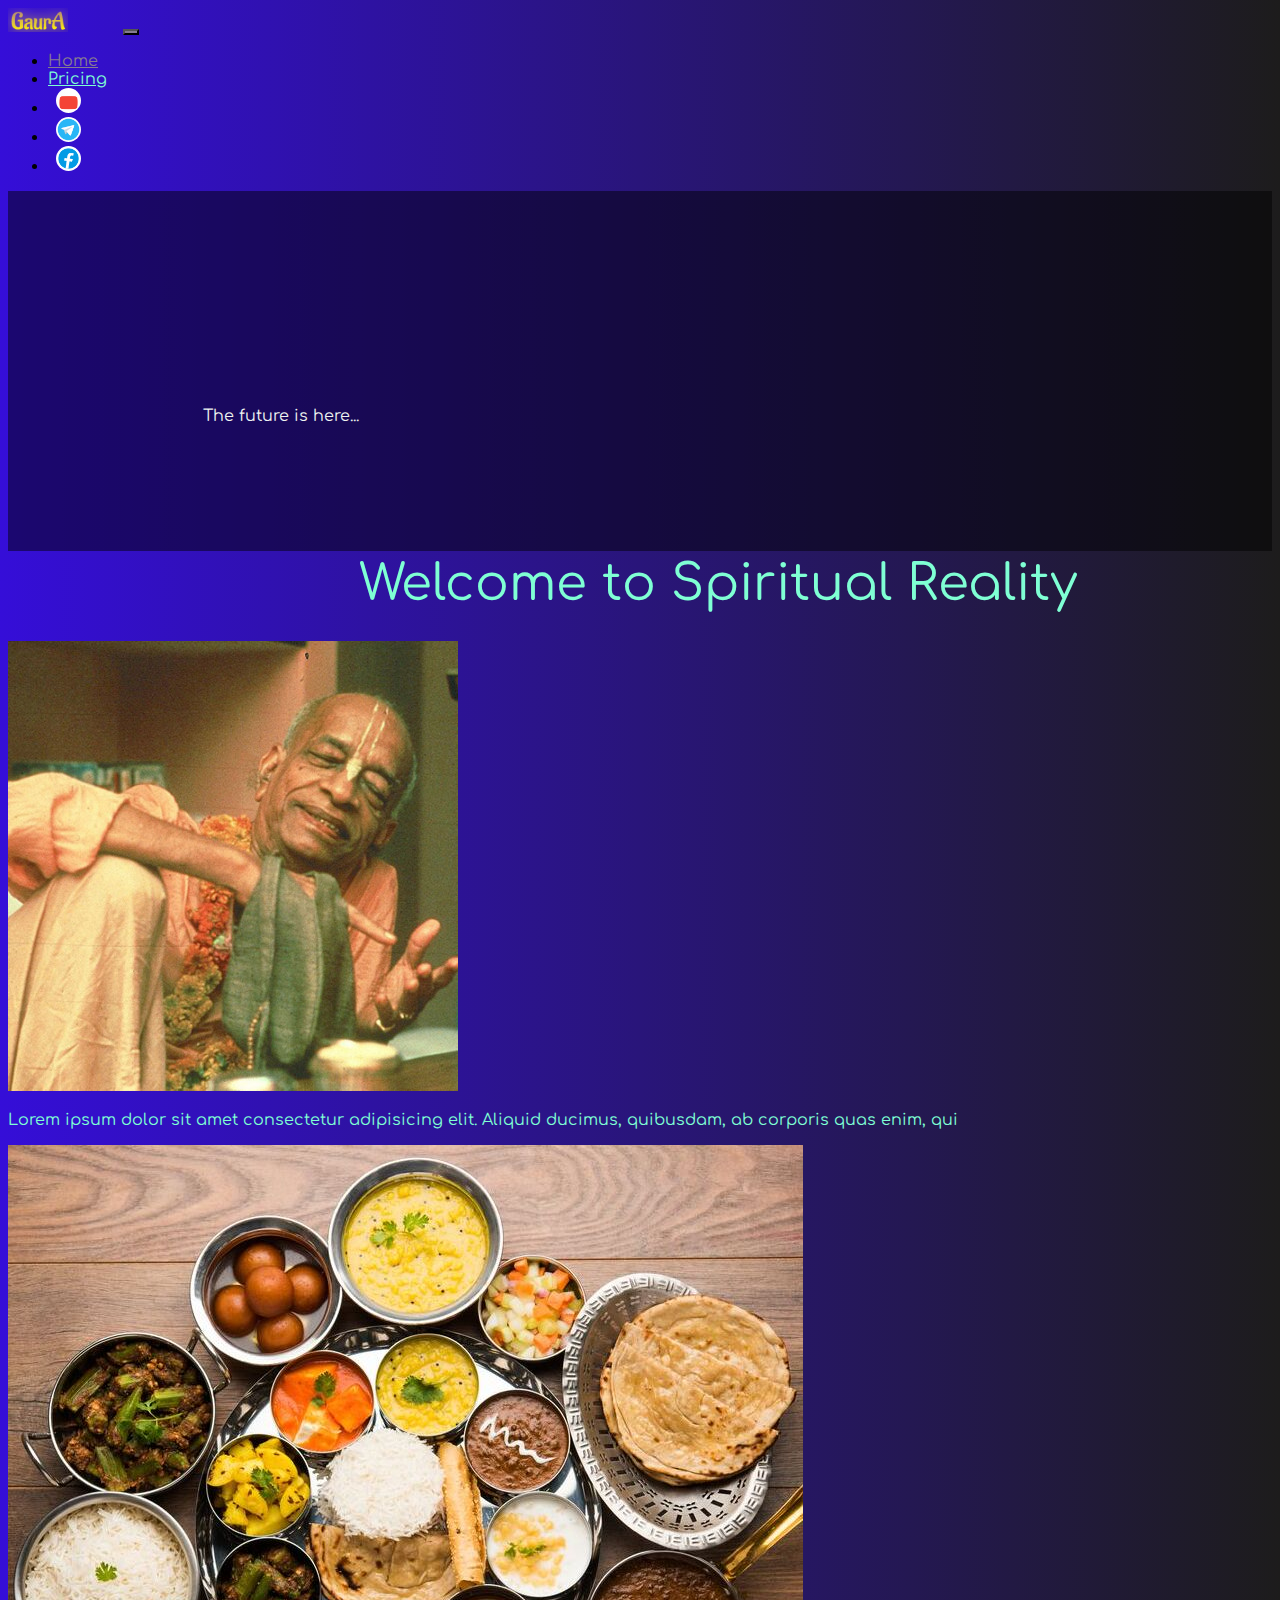
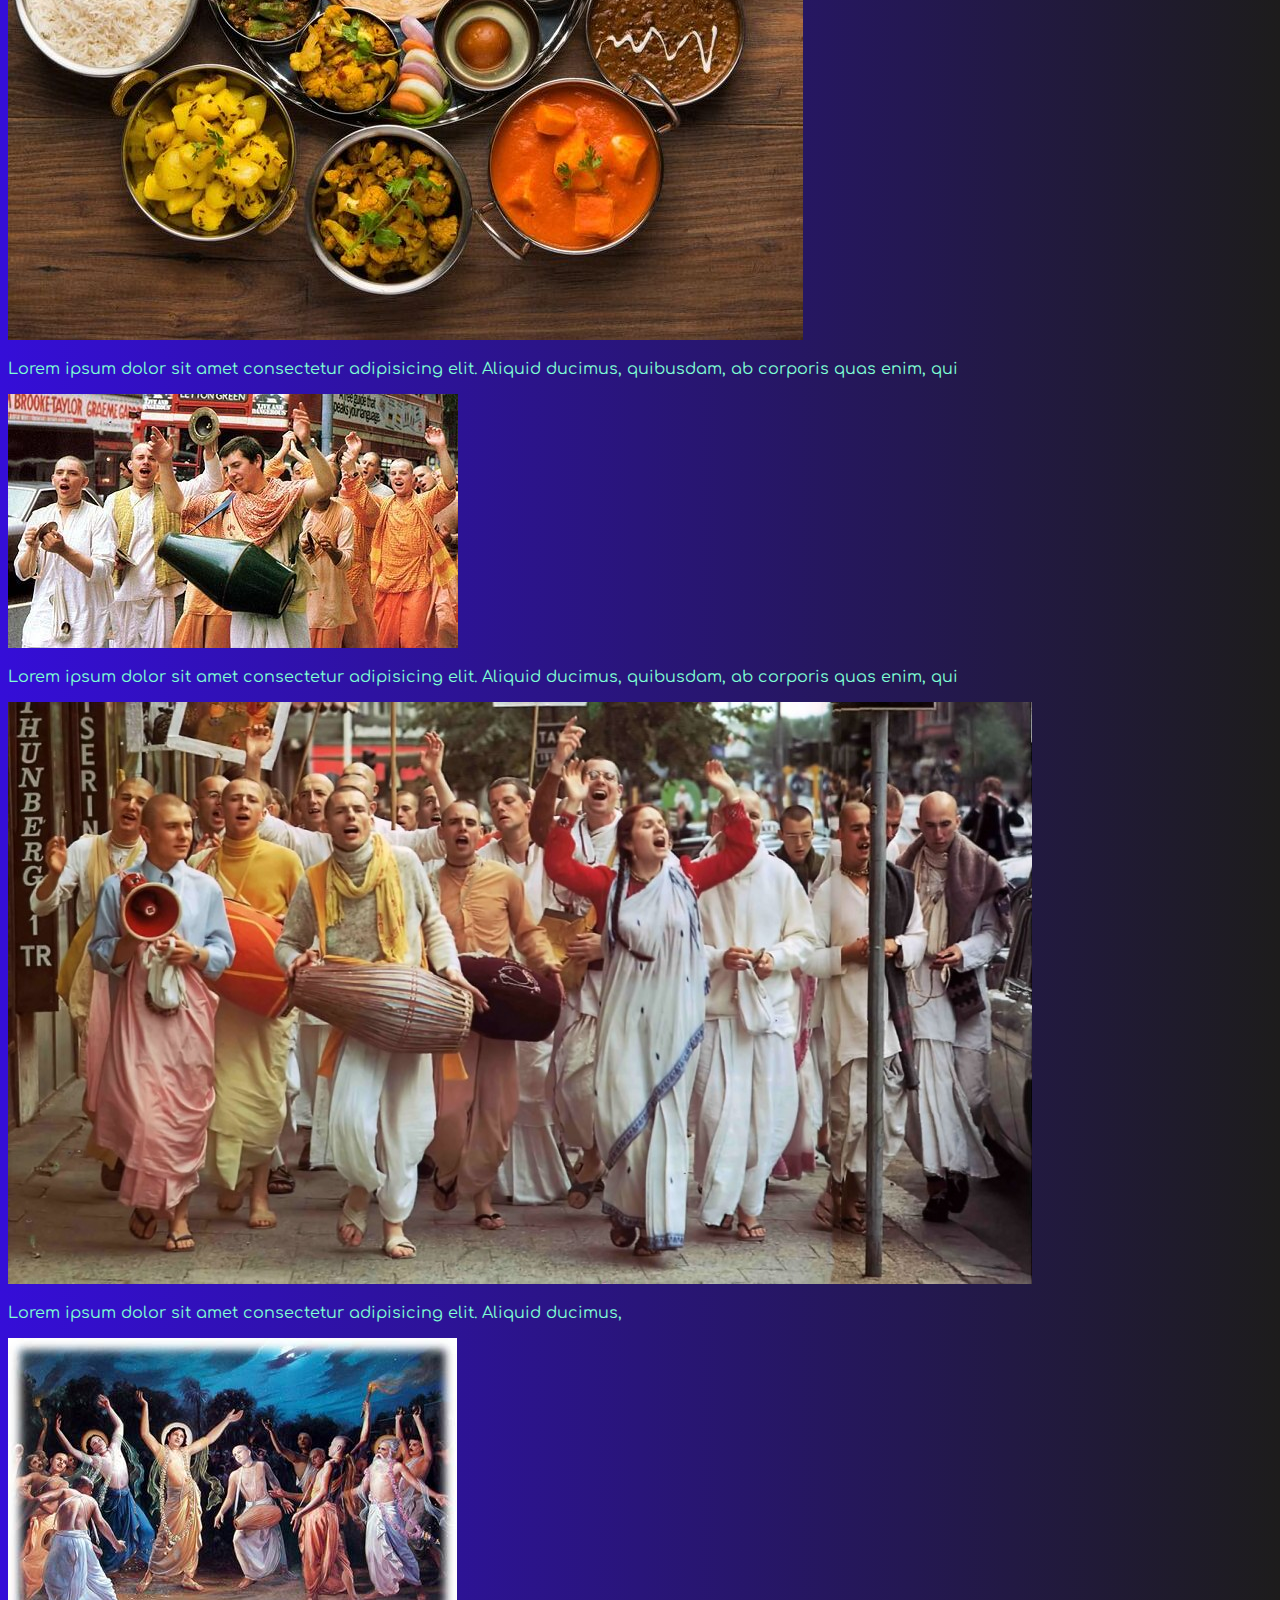
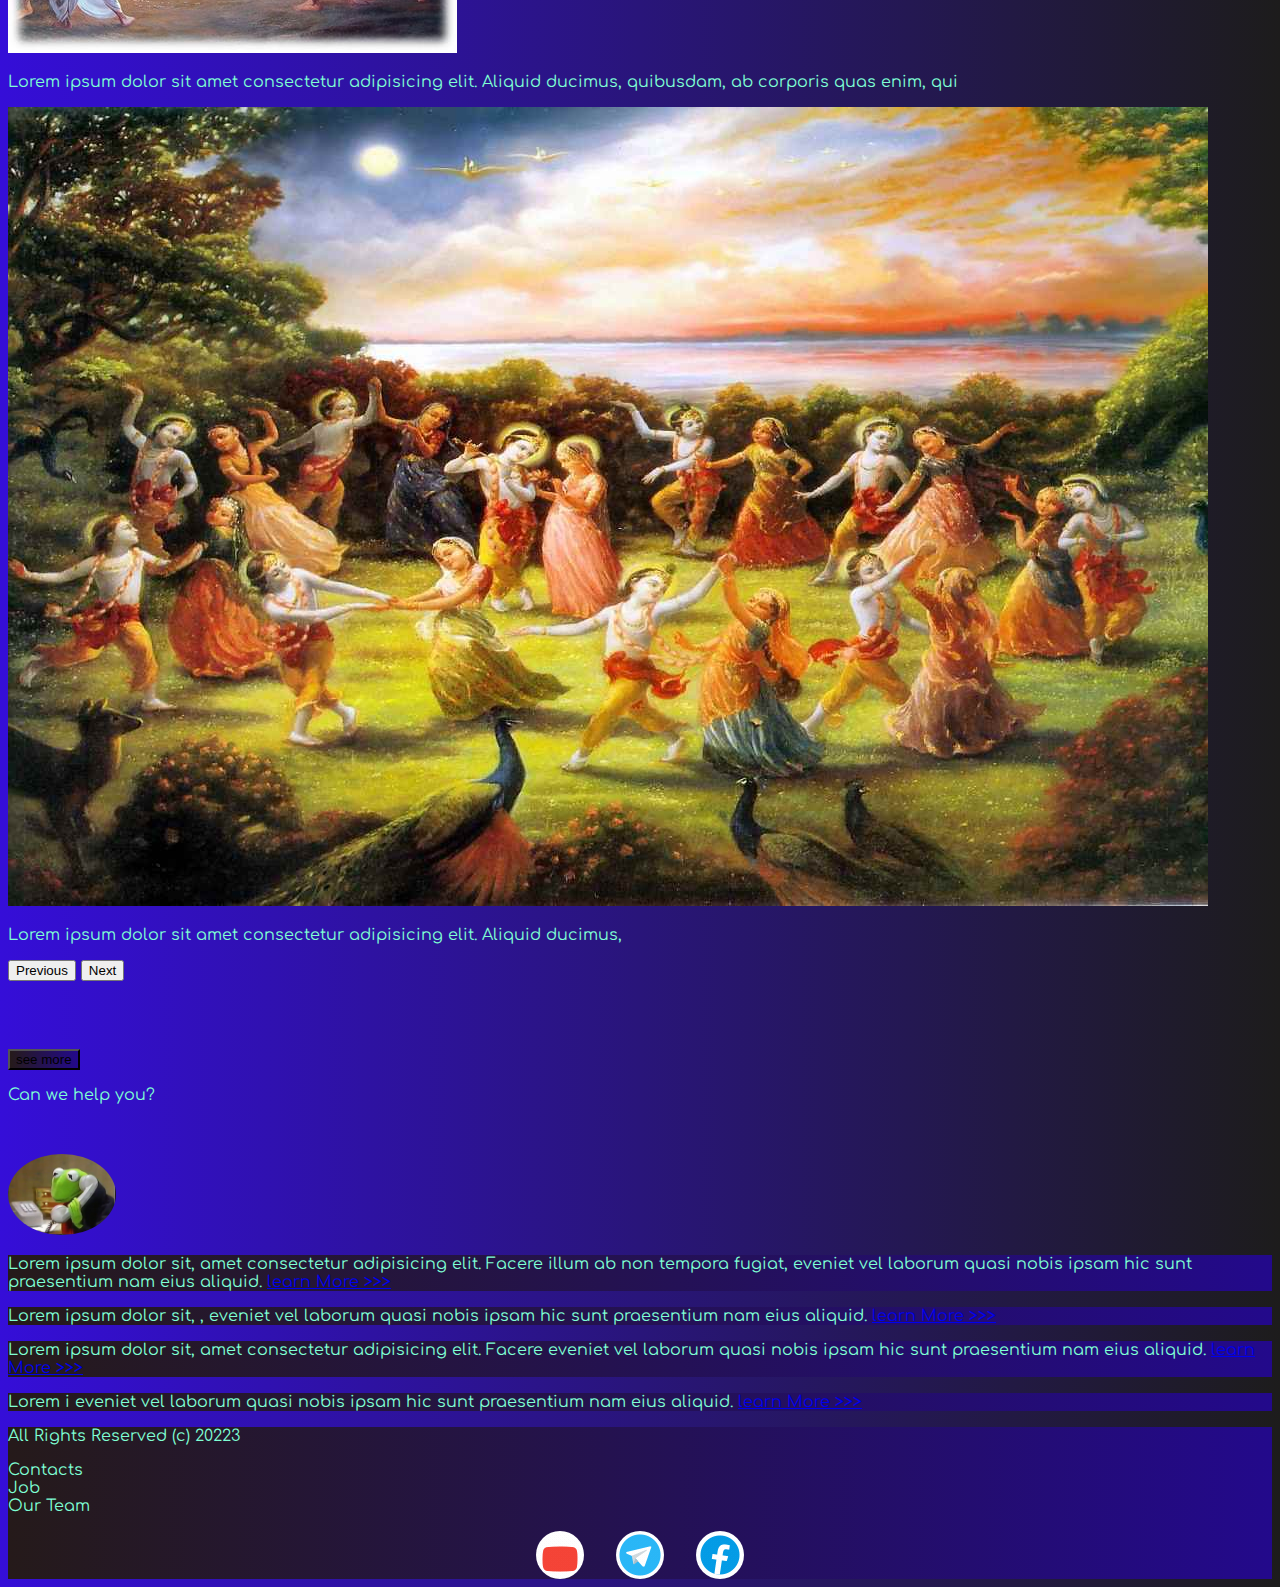
==== index.html @ 469e21de "Add files via upload" ====
<!DOCTYPE html>
<html lang="en">

<head>
  <meta charset="UTF-8">
  <meta http-equiv="X-UA-Compatible" content="IE=edge">
  <meta name="viewport" content="width=device-width, initial-scale=1.0">
  <link href="https://cdn.jsdelivr.net/npm/bootstrap@5.3.0/dist/css/bootstrap.min.css" rel="stylesheet"
    integrity="sha384-9ndCyUaIbzAi2FUVXJi0CjmCapSmO7SnpJef0486qhLnuZ2cdeRhO02iuK6FUUVM" crossorigin="anonymous">
  <link rel="stylesheet" href="sourse/styles/mycss.css">
  <link rel="stylesheet" href="sourse/styles/bgvideo.css">
  <link rel="icon" href="sourse/files/G.png">
  <title>Gauranga</title>

  <!-- https://www.youtube.com/watch?v=Bmtu5eNnjK8&t=21958s&ab_channel=PythonHubStudio -->
</head>

<body>
  <header>
    <nav class="navbar navbar-expand-lg bg-dark">
      <div class="container-fluid">
        <a class="navbar-brand" href="/"> <img src="sourse/files/GaurA.png" alt="..."></a>

        <button class="navbar-toggler" type="button" data-bs-toggle="collapse" data-bs-target="#navbarNav"
          aria-controls="navbarNav" aria-expanded="false" aria-label="Toggle navigation">
          <span class="navbar-toggler-icon"></span>
        </button>
        <div class="collapse navbar-collapse" id="navbarNav">
          <ul class="navbar-nav">
            <li class="nav-item">
              <a class="nav-link active" aria-current="page" href="/">Home</a>
            </li>

            <li class="nav-item">
              <a class="nav-link " href="pricing.html">Pricing</a>
            </li>
            <li class="nav-item">
              <a class="nav-link " href="pricing.html"><img src="sourse/files/YtbA.gif" alt=""></a>
            </li>
            <li class="nav-item">
              <a class="nav-link " href="pricing.html"><img src="sourse/files/telegramA.gif" alt=""></a>
            </li>
            <li class="nav-item">
              <a class="nav-link" href="pricing.html"><img src="sourse/files/FBa.gif" alt=""></a>
            </li>

          </ul>
        </div>
      </div>
    </nav>

  </header>

  <section>
    <div class="bg-video">
      <video src="sourse/files/moon_-_121799 (1080p).mp4" type="video/mp4" autoplay muted loop> </video>
      <div class="effect"></div>
      <div class="videotext">The future is here...</div>
      <div class="videotext2"><br><br><br><br><br><br>
        Welcome to Spiritual Reality</div>
    </div>

    <div class="container-fluid mt-4">
      <div class="row">

        <div class="col-lg-1"></div>
        <div class="col-lg-8 col-md-12">
          <div class="row">


            <div id="carouselExampleCaptions" class="carousel slide" data-bs-ride="carousel">

              <!-- <div class="carousel-indicators">
                <button type="button" data-bs-target="#carouselExampleCaptions" data-bs-slide-to="0" class="active"
                  aria-current="true" aria-label="Slide 1"></button>
                <button type="button" data-bs-target="#carouselExampleCaptions" data-bs-slide-to="1"
                  aria-label="Slide 2"></button>
                <button type="button" data-bs-target="#carouselExampleCaptions" data-bs-slide-to="2"
                  aria-label="Slide 3"></button>
                <button type="button" data-bs-target="#carouselExampleCaptions" data-bs-slide-to="3"
                  aria-label="Slide "></button>
                <button type="button" data-bs-target="#carouselExampleCaptions" data-bs-slide-to="4"
                  aria-label="Slide "></button>
                <button type="button" data-bs-target="#carouselExampleCaptions" data-bs-slide-to="5"
                  aria-label="Slide "></button>
              </div> -->
              <div class="carousel-inner">

                <div class="carousel-item active">
                  <div class="d-block w-100">
                    <div class="row">
                      <div class="col-lg-6 col-md-6">
                        <img src="sourse/images/prabhupad.jpg" class="w-100" alt="">
                      </div>
                      <div class="col-lg-6 col-md-6 slide-text">
                        <p>Lorem ipsum dolor sit amet consectetur adipisicing elit. Aliquid ducimus, quibusdam, ab
                          corporis quas enim, qui </p>
                      </div>
                    </div>
                  </div>
                </div>

                <div class="carousel-item ">
                  <div class="d-block w-100">
                    <div class="row">
                      <div class="col-lg-6 col-md-6">
                        <img src="sourse/images/prasad.jpg" class="w-100" alt="">
                      </div>
                      <div class="col-lg-6 col-md-6 slide-text">
                        <p>Lorem ipsum dolor sit amet consectetur adipisicing elit. Aliquid ducimus, quibusdam, ab
                          corporis quas enim, qui </p>
                      </div>
                    </div>
                  </div>
                </div>

                <div class="carousel-item ">
                  <div class="d-block w-100">
                    <div class="row">
                      <div class="col-lg-6 col-md-6">
                        <img src="sourse/images/sankirtannew.jpg" class="w-100" alt="">
                      </div>
                      <div class="col-lg-6 col-md-6 slide-text ">
                        <p>Lorem ipsum dolor sit amet consectetur adipisicing elit. Aliquid ducimus, quibusdam, ab
                          corporis quas enim, qui </p>
                      </div>
                    </div>
                  </div>
                </div>

                <div class="carousel-item">
                  <div class="d-block w-100">
                    <div class="row">
                      <div class="col-lg-6 col-md-6">
                        <img src="sourse/images/sankirtan2.jpg" class="w-100" alt="">
                      </div>
                      <div class="col-lg-6 col-md-6 slide-text ">
                        <p>Lorem ipsum dolor sit amet consectetur adipisicing elit. Aliquid ducimus,</p>
                      </div>
                    </div>
                  </div>
                </div>


                <div class="carousel-item">
                  <div class="d-block w-100">
                    <div class="row">
                      <div class="col-lg-6 col-md-6">
                        <img src="sourse/images/sankirtan.jpg" class="w-100" alt="">
                      </div>
                      <div class="col-lg-6 col-md-6 slide-text">
                        <p>Lorem ipsum dolor sit amet consectetur adipisicing elit. Aliquid ducimus, quibusdam, ab
                          corporis quas enim, qui </p>
                      </div>
                    </div>
                  </div>
                </div>




                <div class="carousel-item">
                  <div class="d-block w-100">
                    <div class="row">
                      <div class="col-lg-6 col-md-6">
                        <img src="sourse/images/rasalila1.jpg" class="w-100" alt="">
                      </div>
                      <div class="col-lg-6 col-md-6 slide-text">
                        <p>Lorem ipsum dolor sit amet consectetur adipisicing elit. Aliquid ducimus,</p>
                      </div>
                    </div>
                  </div>
                  <!-- <div class="carousel-caption d-none d-md-block">
                    <h5>Third slide label</h5>
                    <p>Some representative placeholder content for the third slide.</p>
                  </div> -->
                </div>

              </div>
              <button class="carousel-control-prev" type="button" data-bs-target="#carouselExampleCaptions"
                data-bs-slide="prev">
                <span class="carousel-control-prev-icon" aria-hidden="true"></span>
                <span class="visually-hidden">Previous</span>
              </button>
              <button class="carousel-control-next" type="button" data-bs-target="#carouselExampleCaptions"
                data-bs-slide="next">
                <span class="carousel-control-next-icon" aria-hidden="true"></span>
                <span class="visually-hidden">Next</span>
              </button>
            </div>


            <div class="col-lg-12 col-md-12 text-center mt-4 block-frog">
              <p><br><br></p>
              <button type="button" class="btn btn-outline-primary btn-lg my-4">see more</button>
            </div>

            <div class="col-lg-12 col-md-12 text-center mt-4">
              <p>Can we help you?</p>
              <p><br></p>
            </div>
            <div class="col-lg-12 col-md-12 text-center ph-help">
              <img class="call-animation" src="sourse/files/frog.gif" alt="">
            </div>


          </div>
        </div>




        <div class="col-lg-3 col-md-12  ">
          <div class="row px-3">
            <div class="col-lg-12 sidebar my-4 rounded">
              <p> Lorem ipsum dolor sit, amet consectetur adipisicing elit. Facere illum ab non tempora
                fugiat, eveniet vel laborum quasi nobis ipsam hic sunt praesentium nam eius aliquid.
                <a href="#">learn More >>></a>
              </p>
            </div>
            <div class="col-lg-12 sidebar my-4 rounded">
              <p> Lorem ipsum dolor sit, , eveniet vel laborum quasi nobis ipsam hic sunt praesentium nam
                eius aliquid.
                <a href="#">learn More >>></a>
              </p>
            </div>
            <div class="col-lg-12 sidebar my-4 rounded">
              <p> Lorem ipsum dolor sit, amet consectetur adipisicing elit. Facere eveniet vel laborum
                quasi nobis ipsam hic sunt praesentium nam eius aliquid.
                <a href="#">learn More >>></a>
              </p>
            </div>
            <div class="col-lg-12 sidebar my-4 rounded">
              <p> Lorem i eveniet vel laborum quasi nobis ipsam hic sunt praesentium nam eius aliquid.
                <a href="#">learn More >>></a>
              </p>
            </div>
          </div>
        </div>


      </div>
    </div>
  </section>

  <footer class="mt-4">
    <div class="container-fluid">
      <div class="row">
        <div class="col-lg-4 col-md-12 footer-text text-center">
          <p>All Rights Reserved (c) 20223</p>
        </div>
        <div class="col-lg-4 col-md-12 footer-text text-center ">
          <p>Contacts <br>Job <br>Our Team</p>
        </div>
        <div class="col-lg-4 col-md-12  media-links">
          <img src="sourse/files/YtbA.gif" alt="">
          <img src="sourse/files/telegramA.gif" alt="">
          <img src="sourse/files/FBa.gif" alt="">

        </div>
      </div>
    </div>
  </footer>

  <script src="https://cdn.jsdelivr.net/npm/bootstrap@5.3.0/dist/js/bootstrap.bundle.min.js"
    integrity="sha384-geWF76RCwLtnZ8qwWowPQNguL3RmwHVBC9FhGdlKrxdiJJigb/j/68SIy3Te4Bkz"
    crossorigin="anonymous"></script>
</body>

</html>
---- sourse/styles/mycss.css ----
@import url("https://fonts.googleapis.com/css?family=Comfortaa&display=swap");


body{
    font-family: Comfortaa, serif;
    background: linear-gradient(90deg, #350ED8 0%, #1D1C1C 100%);
}
p{
    color: aquamarine;
}
.nav-link{
    color: aquamarine;
}

.navbar-nav .nav-link.active{
    color: rgb(134, 124, 145);
}
.navbar-brand img{
    margin-right: 50px;
    width: 60px;
}
.navbar-toggler{
    background-color: rgb(134, 124, 145) ;
}
.sidebar{
    color: aquamarine;
    background: linear-gradient(270deg, #23098b 0%, #251a1a 100%);
}
.card{
    background: linear-gradient(270deg, #23098b 0%, #251a1a 100%); 
    color: aquamarine;   
}
.card a {
    text-decoration: none;
    color: aquamarine;
}


.slide-text,
.footer-text{
  color: aquamarine;  
  margin: auto auto;
}
@media (max-width: 755px) {
    .carousel-indicators{
        display: none;
    }
}




footer,
.btn-outline-primary {
    background: linear-gradient(270deg, #23098b 0%, #251a1a 100%);  

}
.media-links{
    display: flex;
    justify-content: center;
    align-items: center;
    border-radius: 20%;
}
.media-links img {
   
    margin-inline: 1em;
    border-radius: 50%;
}
.nav-item img{
    margin-inline: 0.5em;
    width: 25px;
    border-radius: 50%;
}
.ph-help img{
    width: 108px;
    border-radius: 50%; 
}

.call-animation {
    animation: froggy 4s ease 5s infinite normal forwards;
}

@keyframes froggy {
	0% {
		opacity: 0;
		transform: rotate(-540deg) scale(2);
	}

	100% {
		opacity: 1;
		transform: rotate(0) scale(1);
	}
}
---- sourse/styles/bgvideo.css ----
.bg-video {
  height: 25lh;
  width: 100%;
  position: relative;
  display: flex;
  justify-content: center;
  align-items: center;
}

.bg-video video {
  height: 20lh;
  width: 100%;
  position: absolute;
  top: 0;
  left: 0;
  object-fit: cover;
  z-index: 1;
}


.videotext{
    color: rgb(238, 243, 241);
    z-index: 2;
}

.videotext2 {
    color: aquamarine;
    z-index: 2;
    font-size: 50px;
}
.effect {
    height: 20lh;
    width: 100%;
    position: absolute;
    top: 0;
    left: 0;
    object-fit: cover;
    z-index: 1;
    background-color: rgba(0, 0, 0, 0.479);
  }
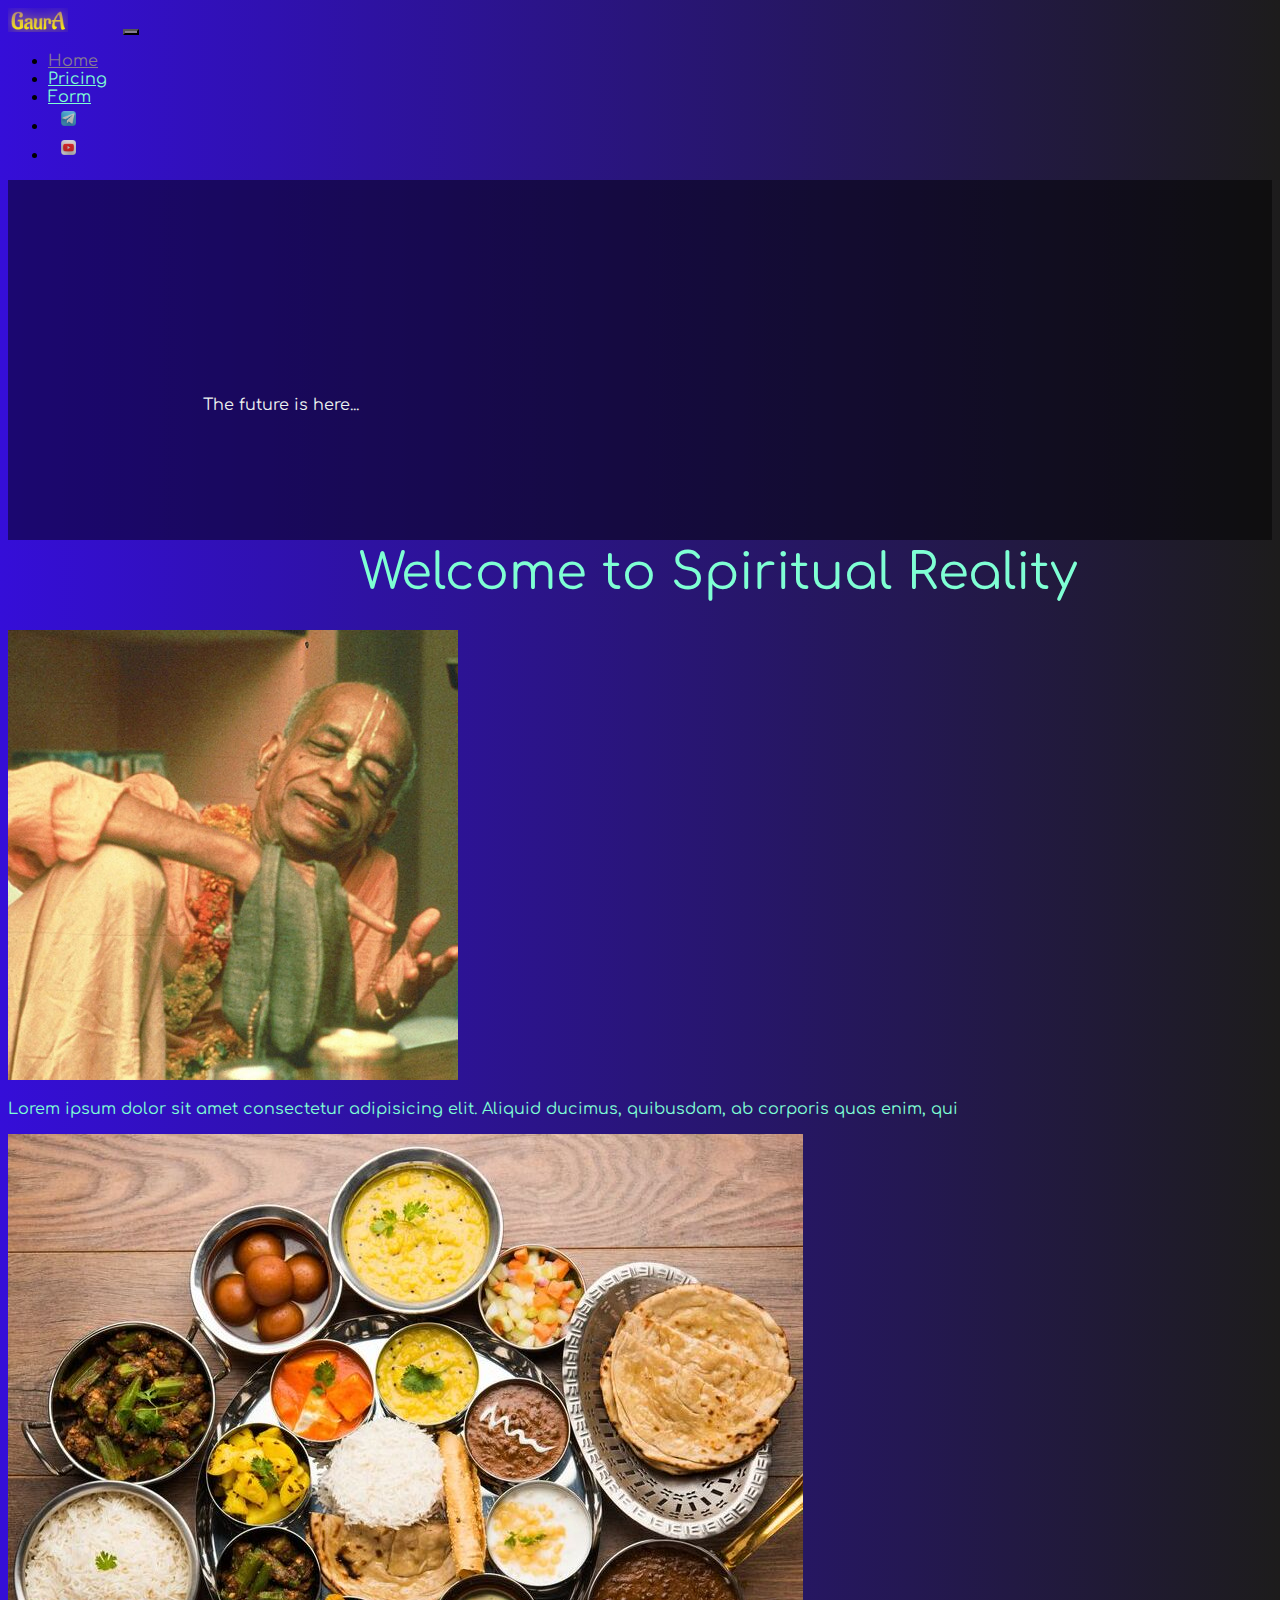
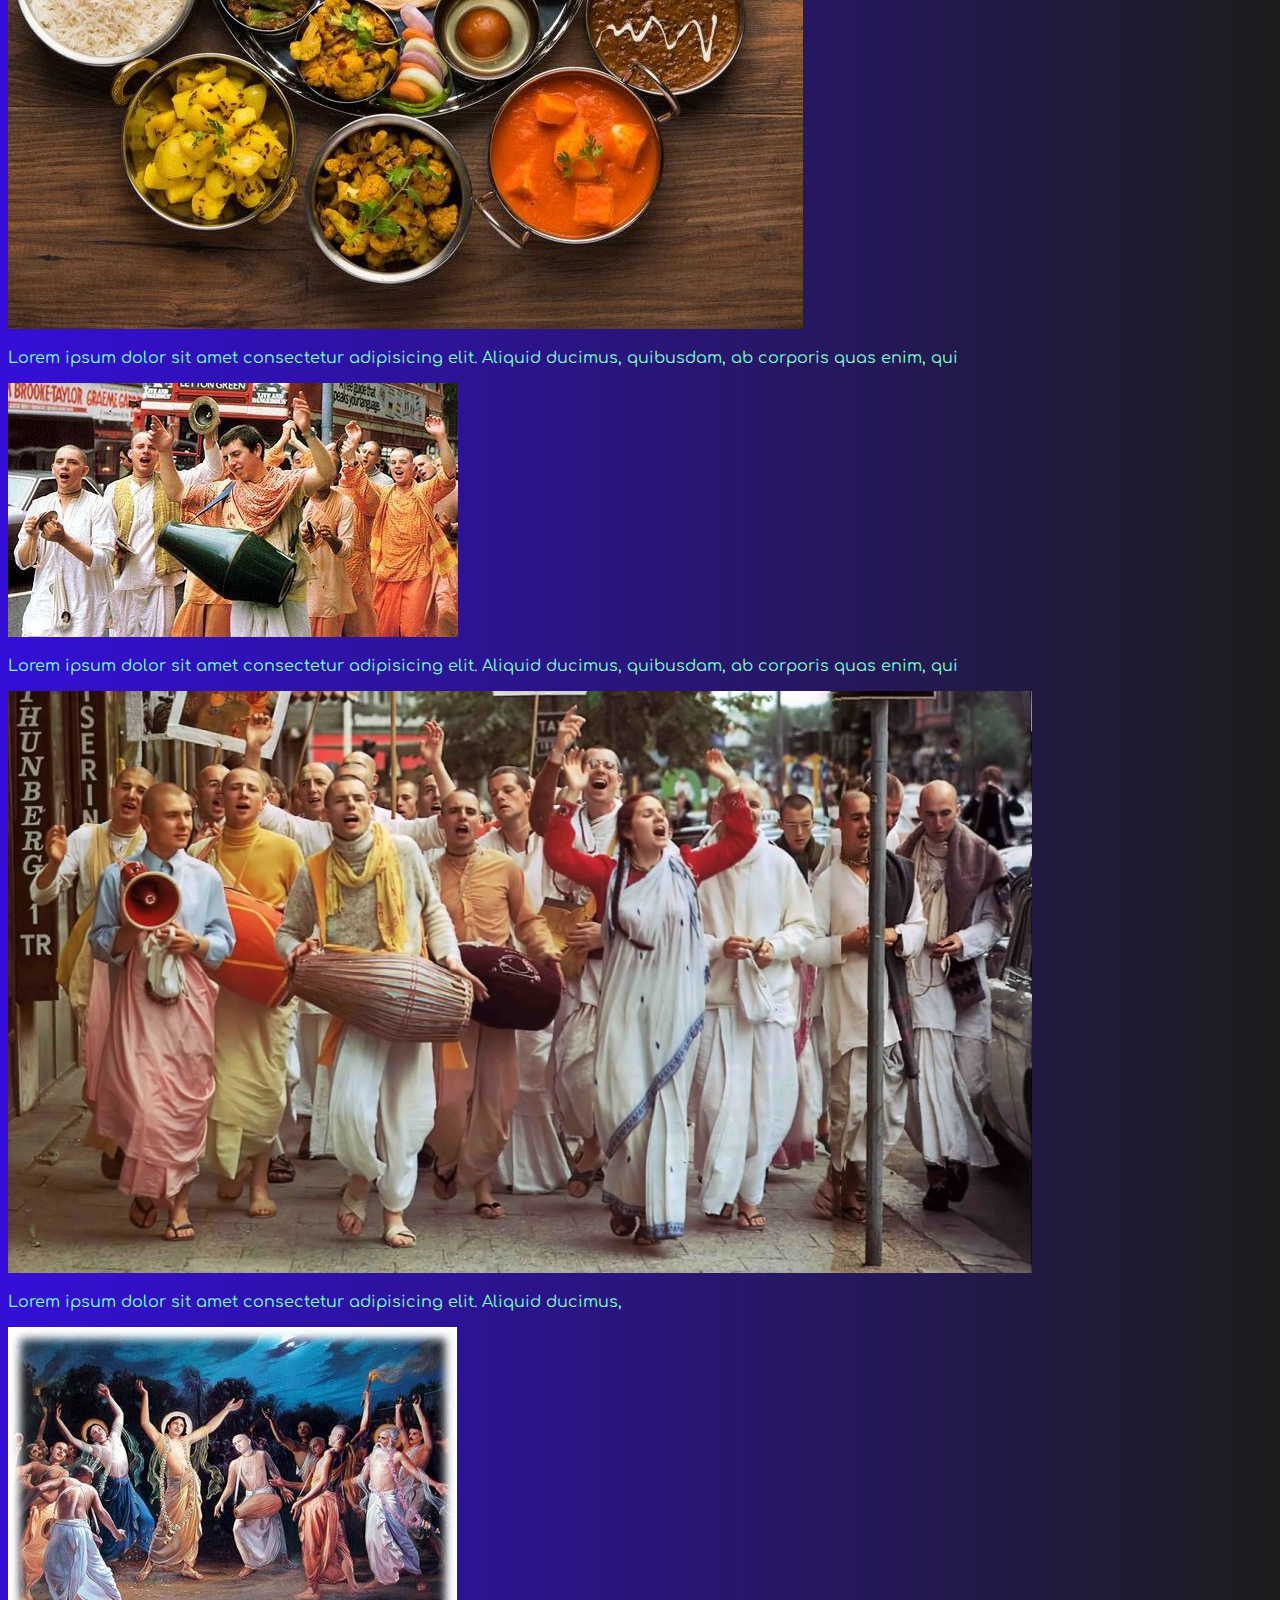
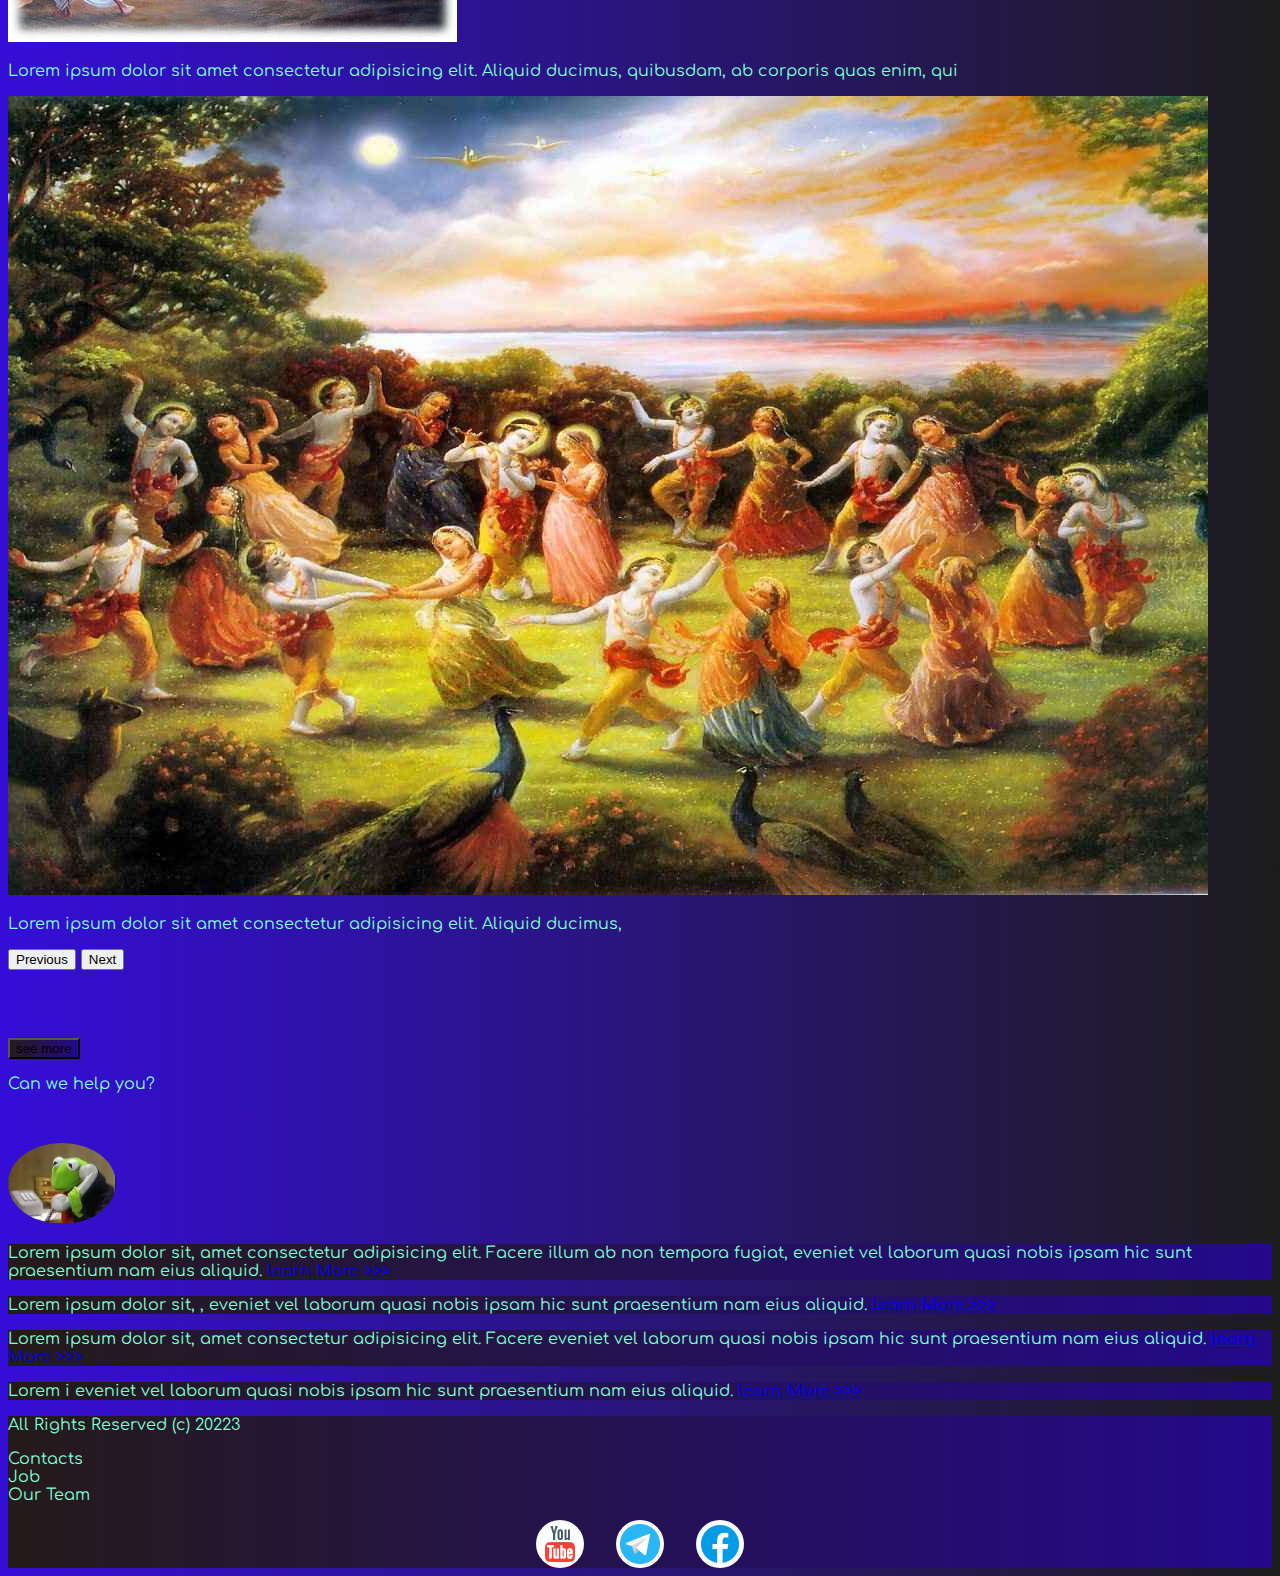
==== commit 0db1f8bd: "add nav button form" ====
--- a/index.html
+++ b/index.html
@@ -19,7 +19,8 @@
   <header>
     <nav class="navbar navbar-expand-lg bg-dark">
       <div class="container-fluid">
-        <a class="navbar-brand" href="/"> <img src="sourse/files/GaurA.png" alt="..."></a>
+        <a class="navbar-brand" href="/">
+          <img src="sourse/files/GaurA.png" alt="..." /></a>
 
         <button class="navbar-toggler" type="button" data-bs-toggle="collapse" data-bs-target="#navbarNav"
           aria-controls="navbarNav" aria-expanded="false" aria-label="Toggle navigation">
@@ -32,23 +33,22 @@
             </li>
 
             <li class="nav-item">
-              <a class="nav-link " href="pricing.html">Pricing</a>
-            </li>
-            <li class="nav-item">
-              <a class="nav-link " href="pricing.html"><img src="sourse/files/YtbA.gif" alt=""></a>
-            </li>
-            <li class="nav-item">
-              <a class="nav-link " href="pricing.html"><img src="sourse/files/telegramA.gif" alt=""></a>
-            </li>
-            <li class="nav-item">
-              <a class="nav-link" href="pricing.html"><img src="sourse/files/FBa.gif" alt=""></a>
-            </li>
-
+              <a class="nav-link" href="pricing.html">Pricing</a>
+            </li>
+
+            <li class="nav-item">
+              <a class="nav-link " href="form.html">Form</a>
+            </li>
+            <li class="nav-item">
+              <a class="nav-link active" href="pricing.html"><img src="sourse/files/telegram.png" alt="" /></a>
+            </li>
+            <li class="nav-item">
+              <a class="nav-link active" href="pricing.html"><img src="sourse/files/youtube-yt.png" alt="" /></a>
+            </li>
           </ul>
         </div>
       </div>
     </nav>
-
   </header>
 
   <section>
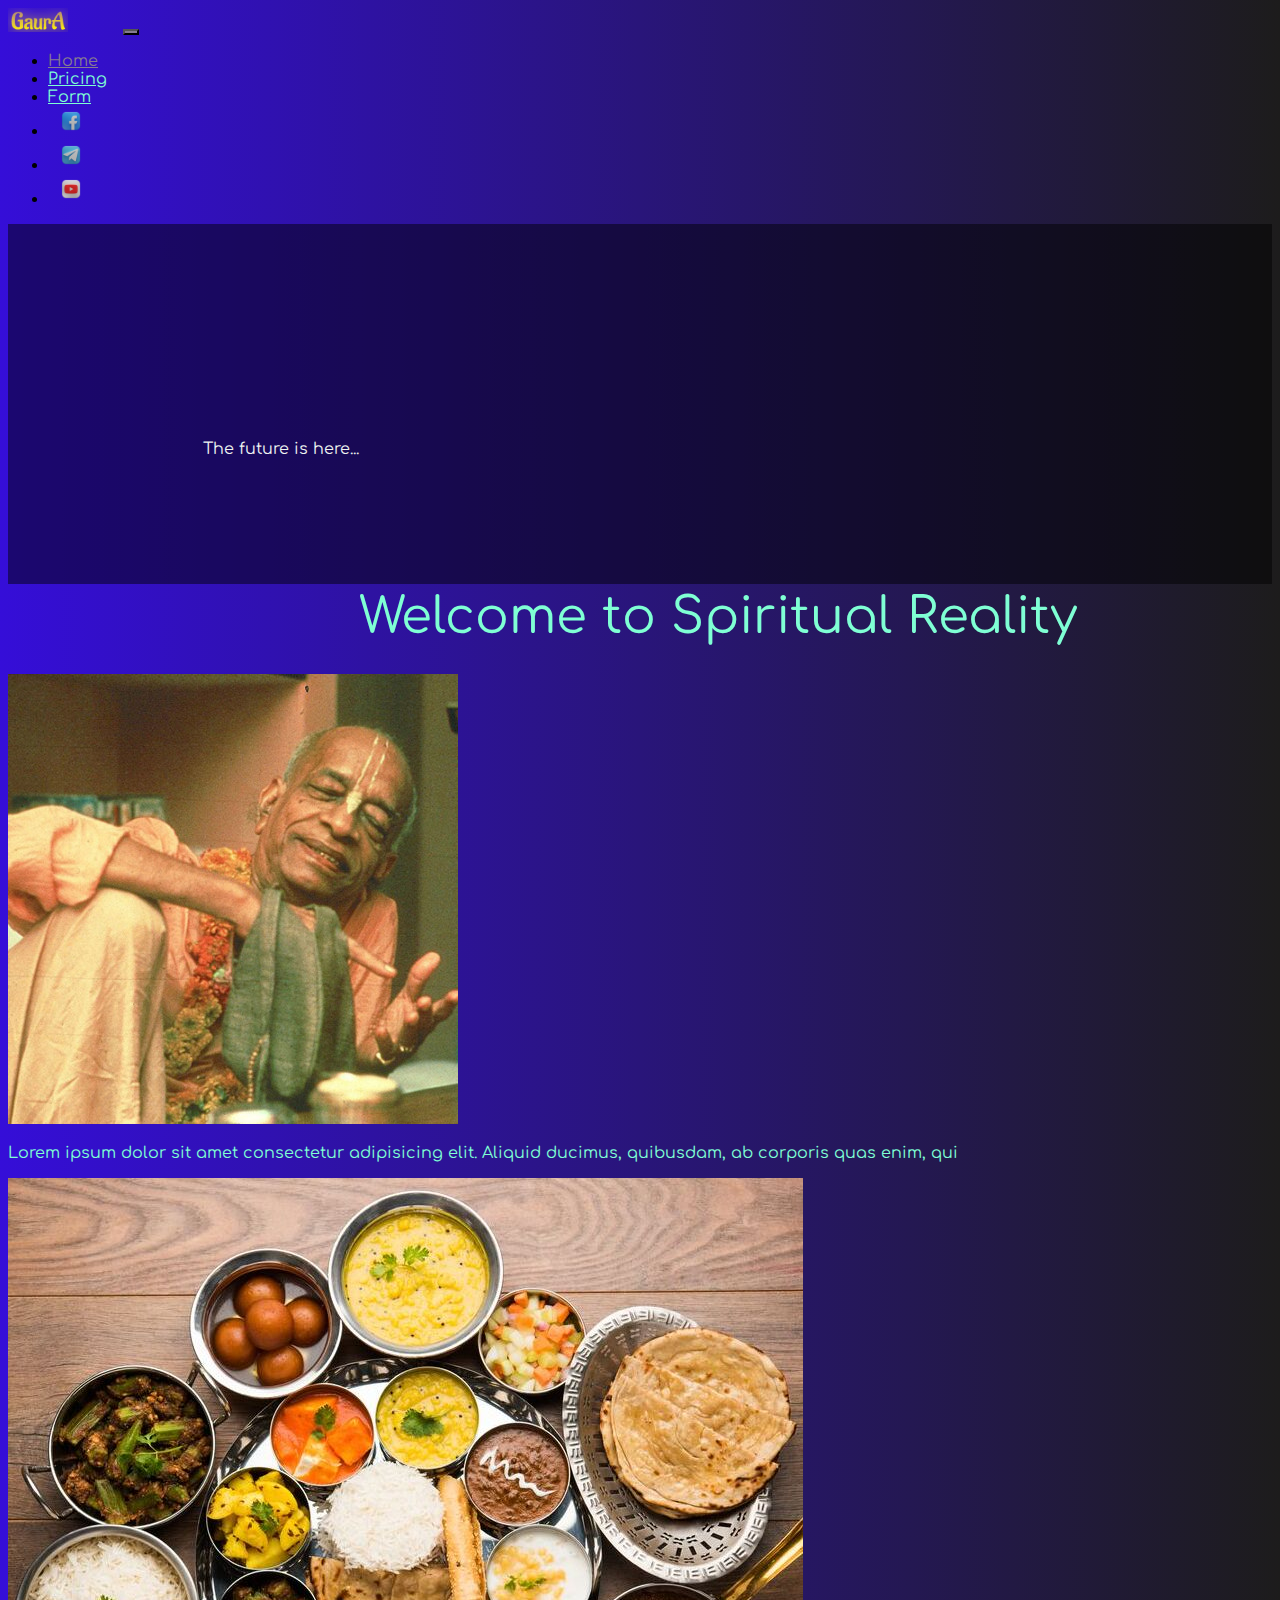
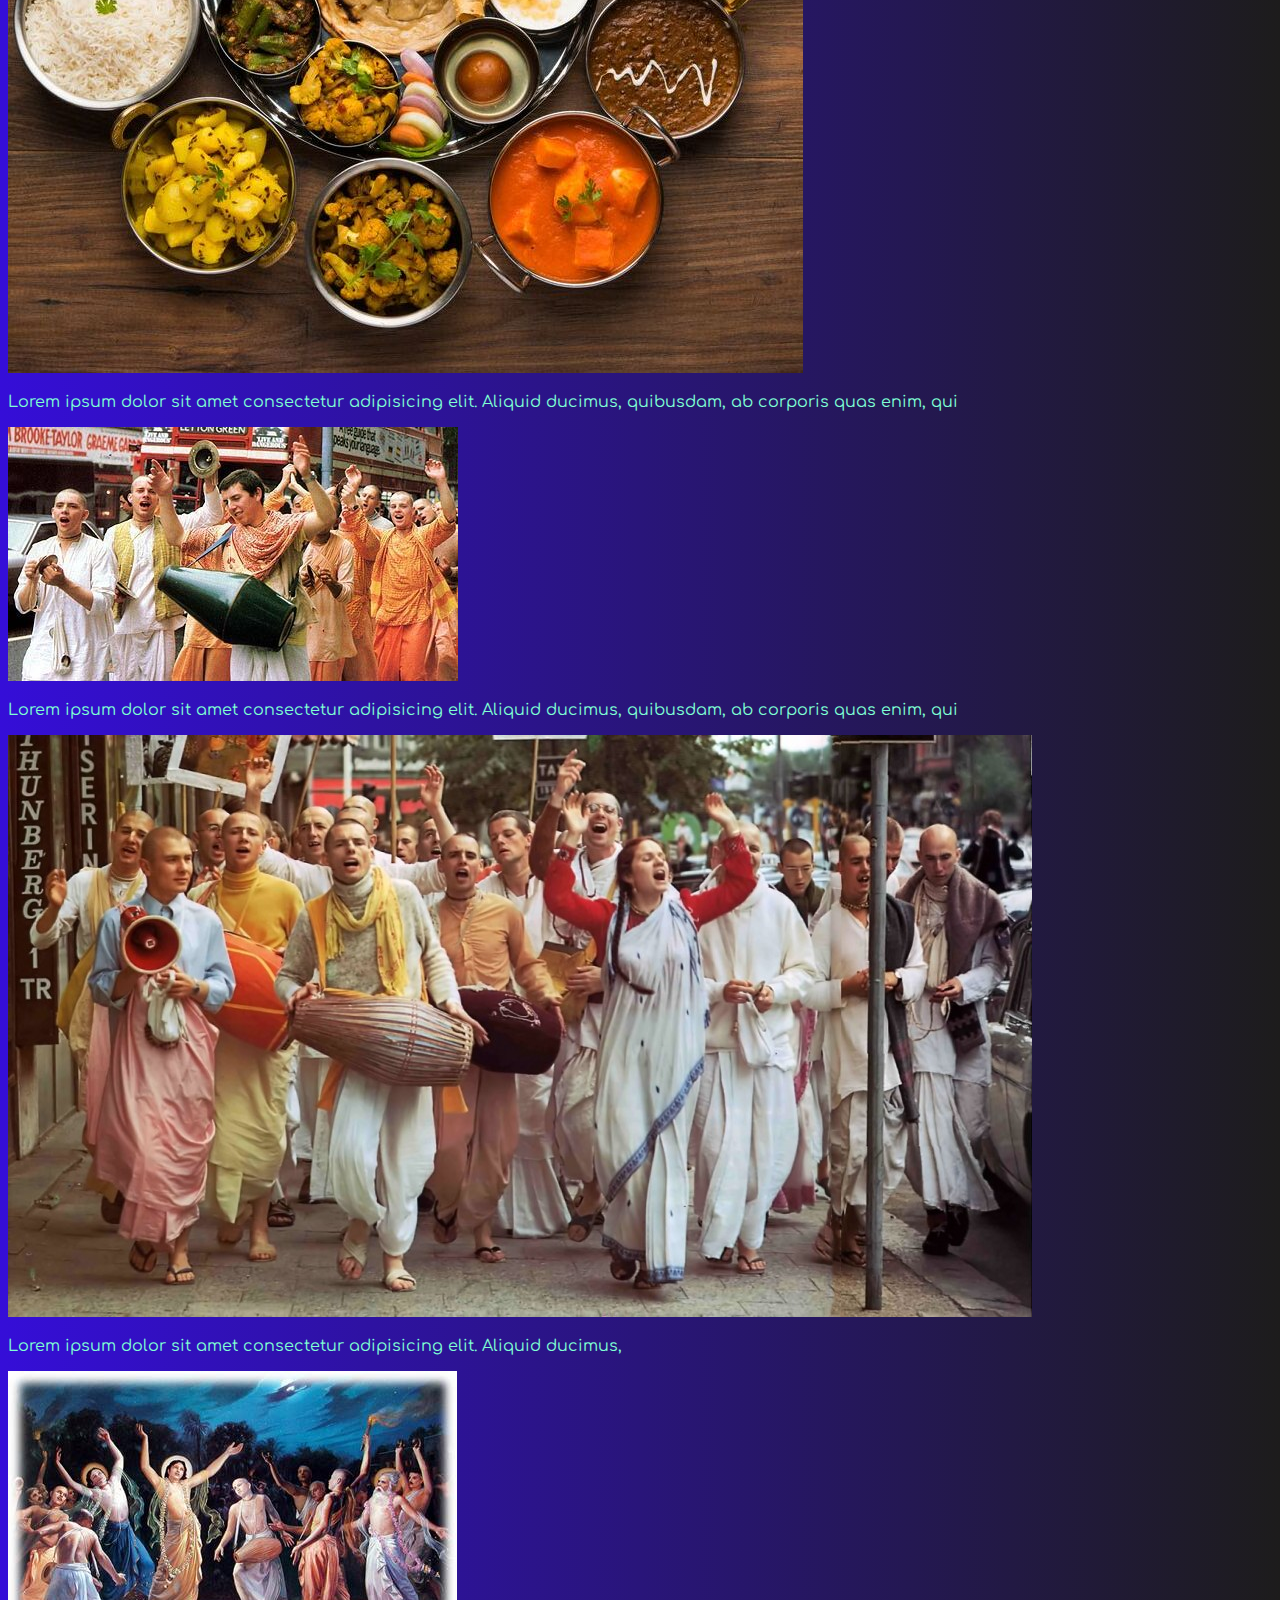
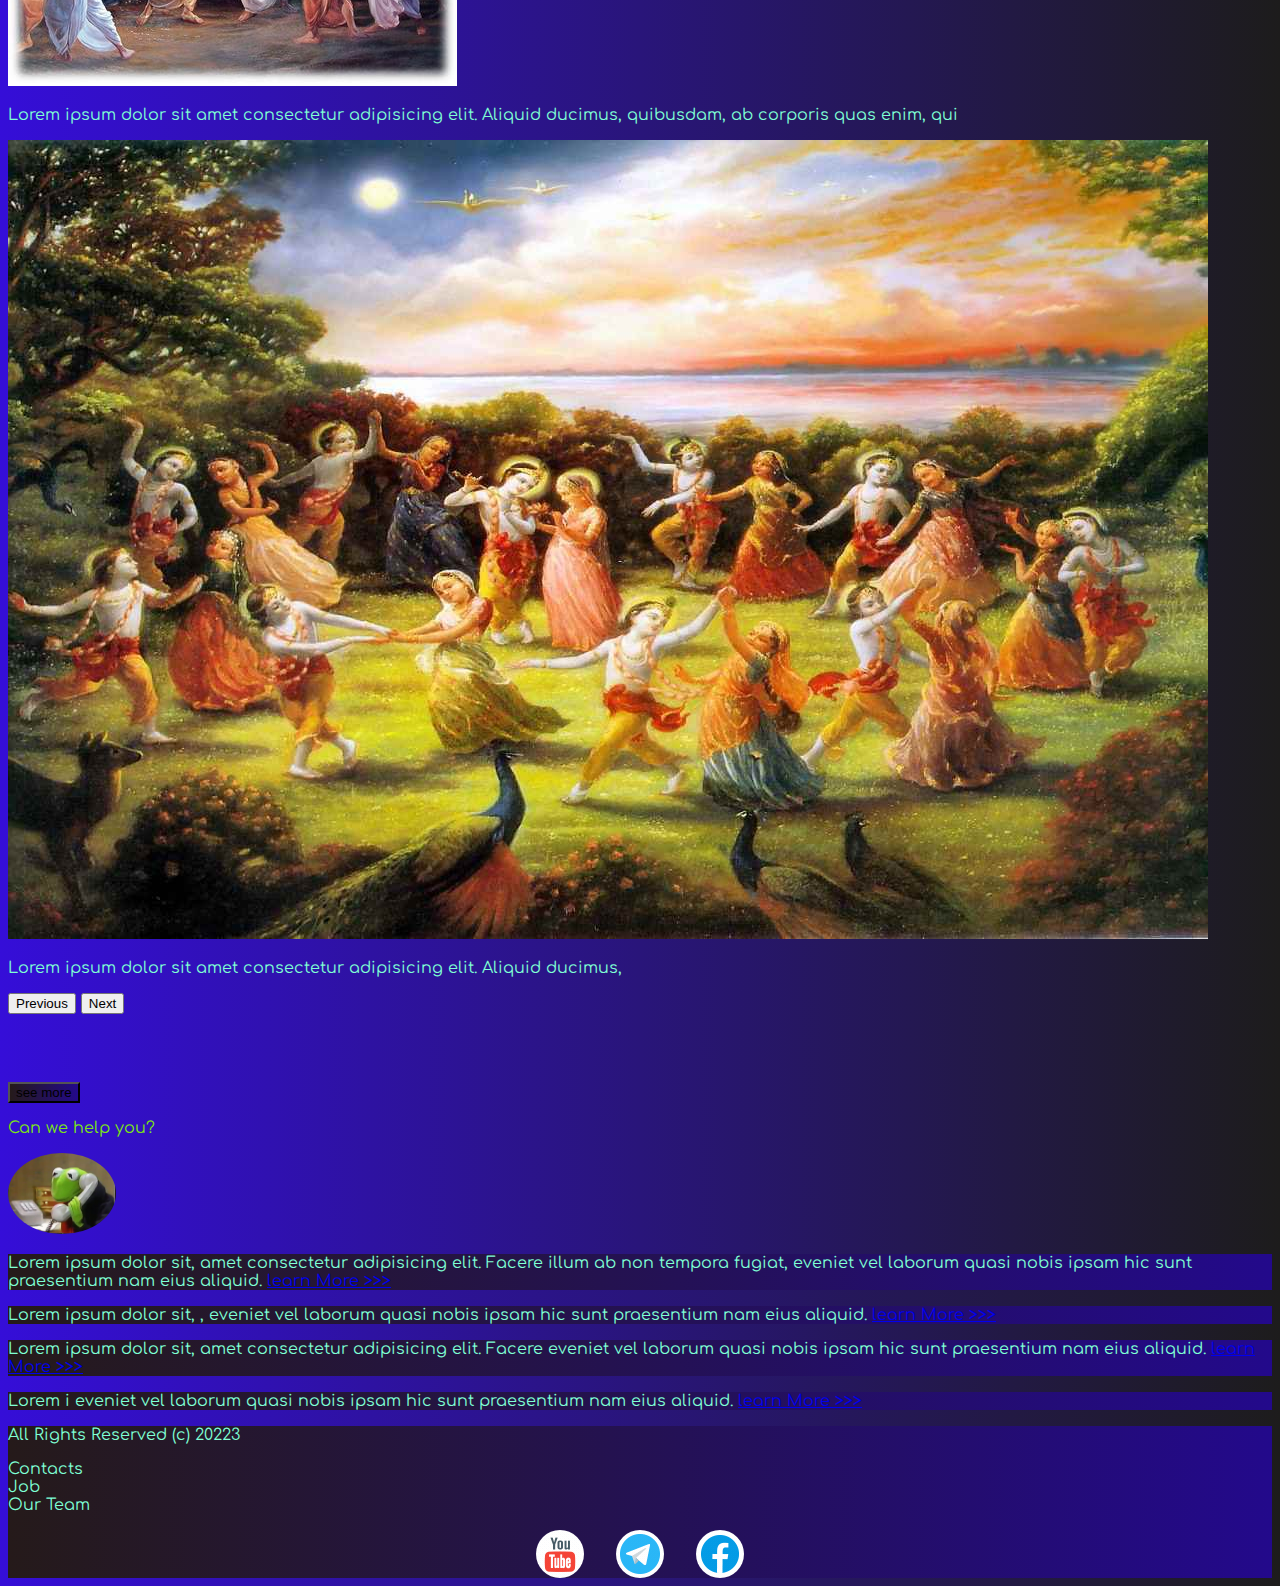
==== commit 935b3617: "add forms page" ====
--- a/index.html
+++ b/index.html
@@ -38,6 +38,9 @@
 
             <li class="nav-item">
               <a class="nav-link " href="form.html">Form</a>
+            </li>
+            <li class="nav-item">
+              <a class="nav-link active" href="pricing.html"><img src="sourse/files/facebook-fb.png" alt="" /></a>
             </li>
             <li class="nav-item">
               <a class="nav-link active" href="pricing.html"><img src="sourse/files/telegram.png" alt="" /></a>
@@ -195,12 +198,14 @@
               <button type="button" class="btn btn-outline-primary btn-lg my-4">see more</button>
             </div>
 
-            <div class="col-lg-12 col-md-12 text-center mt-4">
-              <p>Can we help you?</p>
-              <p><br></p>
+            <div class="col-lg-12 col-md-12 text-center mt-4 card-animation">
+
+              <a href=" https://www.youtube.com/watch?v=Bmtu5eNnjK8&t=21958s&ab_channel=PythonHubStudio" target="_blank">
+                <p>Can we help you?</p>
+              </a>
             </div>
             <div class="col-lg-12 col-md-12 text-center ph-help">
-              <img class="call-animation" src="sourse/files/frog.gif" alt="">
+              <img class="call-animation" src="sourse/files/frog.gif" alt="" />
             </div>
 
 
--- a/sourse/styles/mycss.css
+++ b/sourse/styles/mycss.css
@@ -6,9 +6,9 @@
     font-family: Comfortaa, serif;
     background: linear-gradient(90deg, #350ED8 0%, #1D1C1C 100%);
 }
-p{
+/* p{
     color: aquamarine;
-}
+} */
 .nav-link{
     color: aquamarine;
 }
@@ -69,7 +69,7 @@
 }
 .nav-item img{
     margin-inline: 0.5em;
-    width: 25px;
+    width: 30px;
     border-radius: 50%;
 }
 .ph-help img{
@@ -77,8 +77,8 @@
     border-radius: 50%; 
 }
 
-.call-animation {
-    animation: froggy 4s ease 5s infinite normal forwards;
+.call-animation:hover {
+    animation: froggy 4s ease 0s infinite normal forwards;
 }
 
 @keyframes froggy {
@@ -91,4 +91,58 @@
 		opacity: 1;
 		transform: rotate(0) scale(1);
 	}
-}+}
+.card-animation:hover  {
+    animation: cardAnim 1s ease 0s 2 normal forwards;
+   
+}
+.card-animation a {
+    text-decoration: none;
+    color: rgb(124, 231, 17);
+}
+@keyframes cardAnim {
+	0% {
+		transform: translate(0);
+	}
+
+	20% {
+		transform: translate(-2px, 2px);
+	}
+
+	40% {
+		transform: translate(-2px, -2px);
+	}
+
+	60% {
+		transform: translate(2px, 2px);
+	}
+
+	80% {
+		transform: translate(2px, -2px);
+	}
+
+	100% {
+		transform: translate(0);
+	}
+}
+.card:hover{
+    animation: cardAnim 1s ease 0s 2 normal forwards;
+}
+
+.form-list{
+    color: aqua;
+
+}
+.form-list ol{
+    list-style: none;
+}
+
+label {
+    display: block;
+    font: 1rem 'Fira Sans', sans-serif;
+}
+
+input,
+label {
+    margin: 0.4rem 0;
+}
